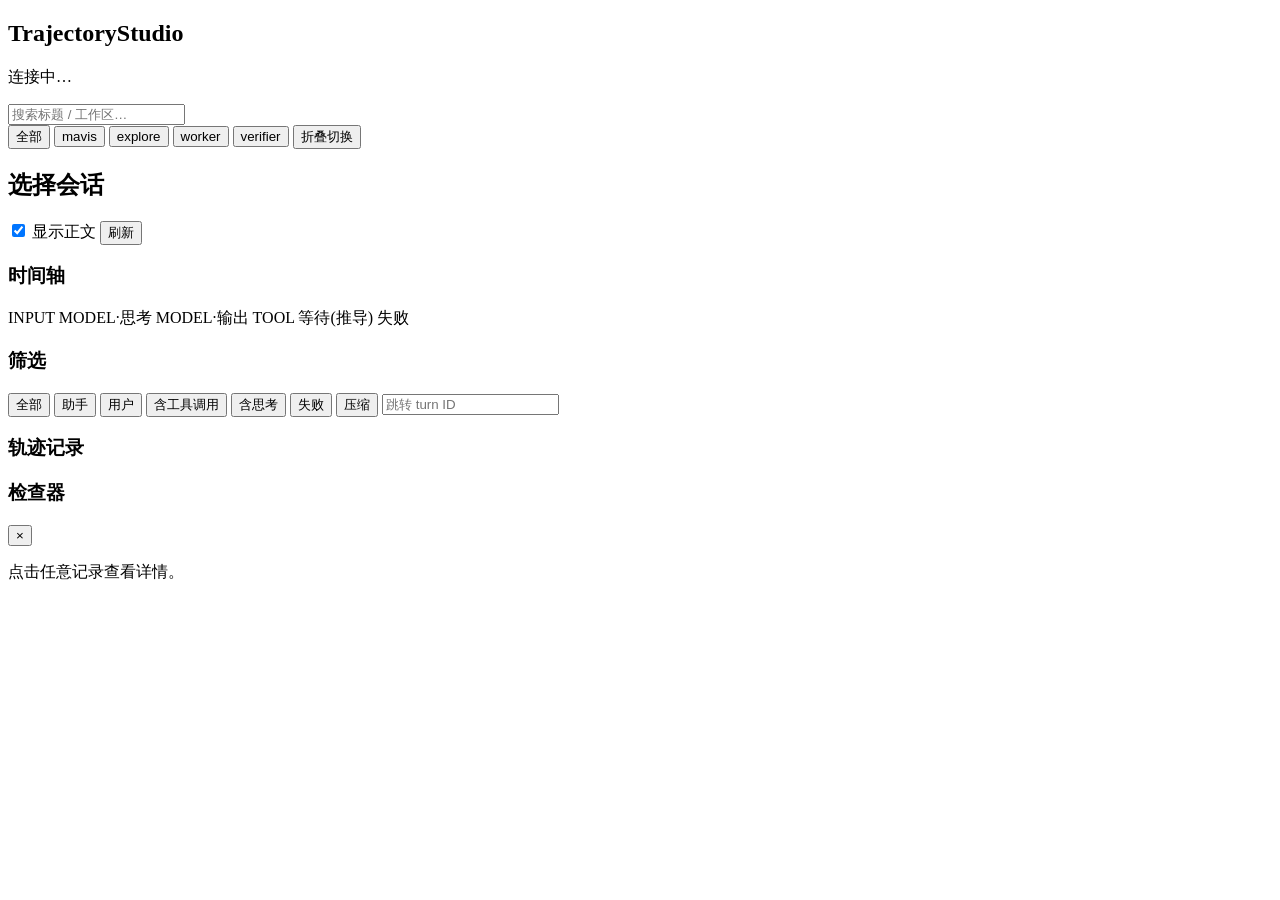
==== plugins/weekbin/mcode-trajectory-studio/web/index.html @ c378b5c9 "Rework the Studio panel: workspace groups, lane timeline, readable records and tasks Four usability " ====
<!doctype html>
<html lang="zh-CN">
<head>
<meta charset="utf-8">
<meta name="viewport" content="width=device-width, initial-scale=1">
<title>MCode Trajectory Studio</title>
<link rel="icon" href="data:image/svg+xml,%3Csvg xmlns='http://www.w3.org/2000/svg' viewBox='0 0 32 32'%3E%3Crect width='32' height='32' rx='7' fill='%230d1014'/%3E%3Crect x='5' y='9' width='14' height='3' rx='1.5' fill='%23b98cff'/%3E%3Crect x='5' y='14.5' width='22' height='3' rx='1.5' fill='%2343c59e'/%3E%3Crect x='5' y='20' width='9' height='3' rx='1.5' fill='%23ffb454'/%3E%3C/svg%3E">
<link rel="stylesheet" href="/style.css">
</head>
<body data-state="loading">

<aside id="sidebar">
  <header class="side-head">
    <h1>Trajectory<span>Studio</span></h1>
    <p id="source-line" class="muted">连接中…</p>
  </header>
  <div class="side-search">
    <input id="search" type="search" placeholder="搜索标题 / 工作区…" autocomplete="off" spellcheck="false">
  </div>
  <div class="side-filters" id="session-filters">
    <button class="chip is-on" data-agent="">全部</button>
    <button class="chip" data-agent="mavis">mavis</button>
    <button class="chip" data-agent="explore">explore</button>
    <button class="chip" data-agent="worker">worker</button>
    <button class="chip" data-agent="verifier">verifier</button>
    <button class="chip ghost-chip" id="collapse-all" title="全部折叠 / 展开">折叠切换</button>
  </div>
  <div id="session-groups" class="session-groups"></div>
</aside>

<main id="main">
  <header id="topbar">
    <div class="topbar-title">
      <h2 id="session-title">选择会话</h2>
      <p id="session-meta" class="muted"></p>
    </div>
    <div class="topbar-controls">
      <label class="toggle" title="关闭后只显示角色、耗时与工具名，不加载正文与入参">
        <input type="checkbox" id="full-detail" checked>
        <span>显示正文</span>
      </label>
      <button id="reload" class="btn">刷新</button>
    </div>
  </header>

  <section id="stats" class="stats"></section>

  <section class="panel">
    <div class="panel-head">
      <h3>时间轴</h3>
      <div class="legend">
        <span class="lg lg-input"></span>INPUT
        <span class="lg lg-think"></span>MODEL·思考
        <span class="lg lg-out"></span>MODEL·输出
        <span class="lg lg-tool"></span>TOOL
        <span class="lg lg-wait"></span>等待(推导)
        <span class="lg lg-err"></span>失败
      </div>
    </div>
    <div id="overview" class="overview"></div>
    <p id="overview-hint" class="muted small overview-hint"></p>
  </section>

  <section class="panel">
    <div class="panel-head">
      <h3>筛选</h3>
      <span id="filter-count" class="muted small"></span>
    </div>
    <div class="filters" id="event-filters">
      <button class="chip is-on" data-filter="all">全部</button>
      <button class="chip" data-filter="assistant">助手</button>
      <button class="chip" data-filter="user">用户</button>
      <button class="chip" data-filter="tools">含工具调用</button>
      <button class="chip" data-filter="thinking">含思考</button>
      <button class="chip" data-filter="failed">失败</button>
      <button class="chip" data-filter="compaction">压缩</button>
      <input id="turn-jump" class="turn-jump" type="search" placeholder="跳转 turn ID" autocomplete="off" spellcheck="false">
    </div>
  </section>

  <section class="panel">
    <div class="panel-head">
      <h3>轨迹记录</h3>
      <span id="record-count" class="muted small"></span>
    </div>
    <div id="records" class="records"></div>
  </section>

  <section id="tasks-wrap" class="panel" hidden>
    <div class="panel-head">
      <h3>后台任务 / 子代理</h3>
      <span id="task-count" class="muted small"></span>
    </div>
    <div id="tasks" class="tasks"></div>
  </section>
</main>

<aside id="inspector" data-open="false">
  <header class="ins-head">
    <h3 id="ins-title">检查器</h3>
    <button id="ins-close" class="btn ghost" aria-label="关闭">×</button>
  </header>
  <div id="ins-body" class="ins-body">
    <p class="muted">点击任意记录查看详情。</p>
  </div>
</aside>

<div id="banner" class="banner" hidden></div>

<script src="/app.js" type="module"></script>
</body>
</html>
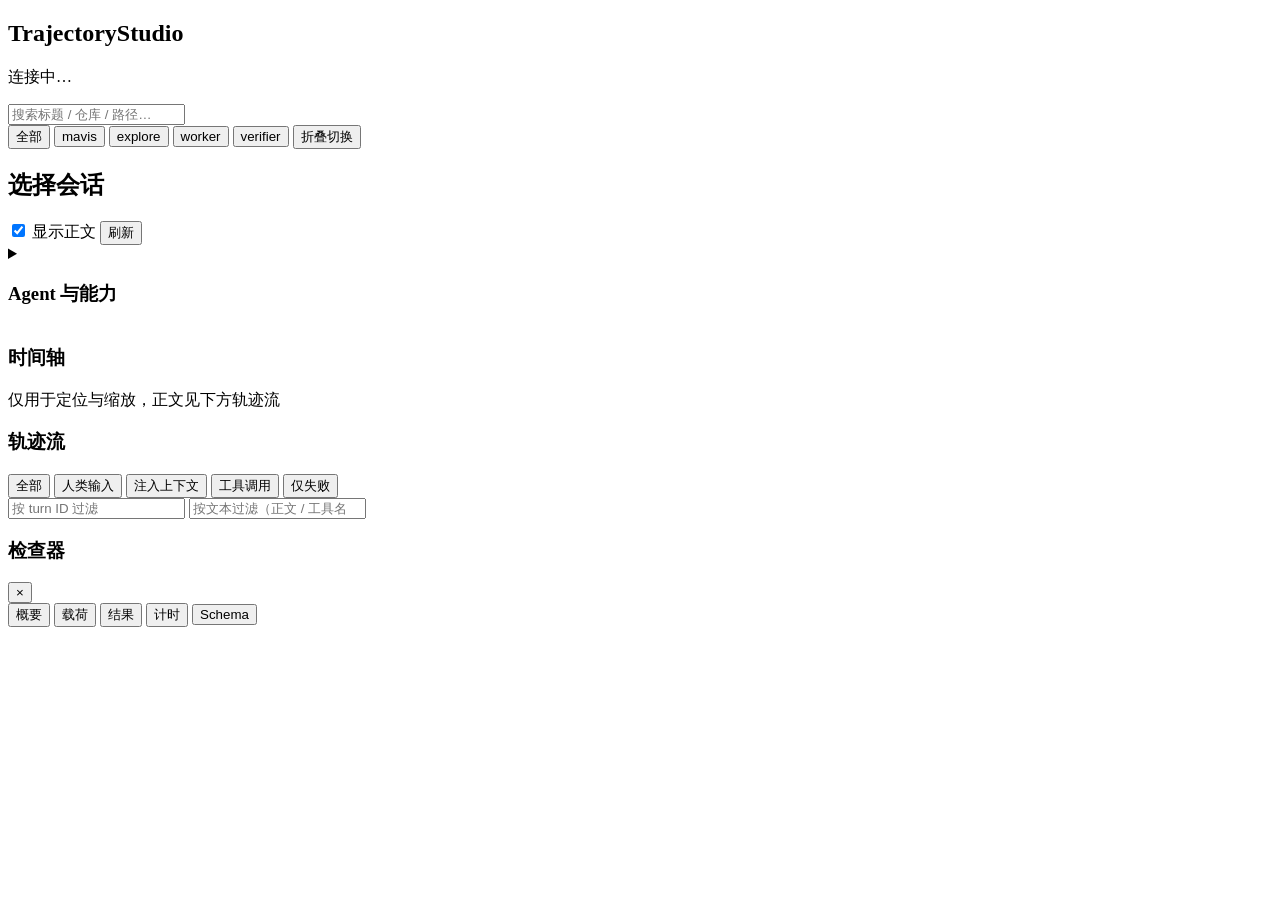
==== commit 7e9a5547: "Restructure the Studio by dimension: git grouping, merged stream, tabbed inspector Three changes dri" ====
--- a/plugins/weekbin/mcode-trajectory-studio/web/index.html
+++ b/plugins/weekbin/mcode-trajectory-studio/web/index.html
@@ -15,7 +15,7 @@
     <p id="source-line" class="muted">连接中…</p>
   </header>
   <div class="side-search">
-    <input id="search" type="search" placeholder="搜索标题 / 工作区…" autocomplete="off" spellcheck="false">
+    <input id="search" type="search" placeholder="搜索标题 / 仓库 / 路径…" autocomplete="off" spellcheck="false">
   </div>
   <div class="side-filters" id="session-filters">
     <button class="chip is-on" data-agent="">全部</button>
@@ -35,6 +35,7 @@
       <p id="session-meta" class="muted"></p>
     </div>
     <div class="topbar-controls">
+      <button id="failure-jump" class="btn danger" hidden></button>
       <label class="toggle" title="关闭后只显示角色、耗时与工具名，不加载正文与入参">
         <input type="checkbox" id="full-detail" checked>
         <span>显示正文</span>
@@ -43,19 +44,20 @@
     </div>
   </header>
 
+  <details id="capability" class="panel capability">
+    <summary class="panel-head">
+      <h3>Agent 与能力</h3>
+      <span id="cap-summary" class="muted small"></span>
+    </summary>
+    <div id="cap-body" class="cap-body"></div>
+  </details>
+
   <section id="stats" class="stats"></section>
 
   <section class="panel">
     <div class="panel-head">
       <h3>时间轴</h3>
-      <div class="legend">
-        <span class="lg lg-input"></span>INPUT
-        <span class="lg lg-think"></span>MODEL·思考
-        <span class="lg lg-out"></span>MODEL·输出
-        <span class="lg lg-tool"></span>TOOL
-        <span class="lg lg-wait"></span>等待(推导)
-        <span class="lg lg-err"></span>失败
-      </div>
+      <span class="muted small">仅用于定位与缩放，正文见下方轨迹流</span>
     </div>
     <div id="overview" class="overview"></div>
     <p id="overview-hint" class="muted small overview-hint"></p>
@@ -63,46 +65,40 @@
 
   <section class="panel">
     <div class="panel-head">
-      <h3>筛选</h3>
-      <span id="filter-count" class="muted small"></span>
+      <h3>轨迹流</h3>
+      <div class="stream-tools">
+        <span id="record-count" class="muted small"></span>
+        <button class="chip is-on" data-filter="all">全部</button>
+        <button class="chip" data-filter="human">人类输入</button>
+        <button class="chip" data-filter="injected">注入上下文</button>
+        <button class="chip" data-filter="tools">工具调用</button>
+        <button class="chip" data-filter="failed">仅失败</button>
+      </div>
     </div>
-    <div class="filters" id="event-filters">
-      <button class="chip is-on" data-filter="all">全部</button>
-      <button class="chip" data-filter="assistant">助手</button>
-      <button class="chip" data-filter="user">用户</button>
-      <button class="chip" data-filter="tools">含工具调用</button>
-      <button class="chip" data-filter="thinking">含思考</button>
-      <button class="chip" data-filter="failed">失败</button>
-      <button class="chip" data-filter="compaction">压缩</button>
-      <input id="turn-jump" class="turn-jump" type="search" placeholder="跳转 turn ID" autocomplete="off" spellcheck="false">
+    <div class="filters">
+      <input id="turn-jump" class="turn-jump" type="search" placeholder="按 turn ID 过滤" autocomplete="off" spellcheck="false">
+      <input id="text-filter" class="turn-jump" type="search" placeholder="按文本过滤（正文 / 工具名 / 入参 / 结果）" autocomplete="off" spellcheck="false">
     </div>
-  </section>
-
-  <section class="panel">
-    <div class="panel-head">
-      <h3>轨迹记录</h3>
-      <span id="record-count" class="muted small"></span>
-    </div>
-    <div id="records" class="records"></div>
-  </section>
-
-  <section id="tasks-wrap" class="panel" hidden>
-    <div class="panel-head">
-      <h3>后台任务 / 子代理</h3>
-      <span id="task-count" class="muted small"></span>
-    </div>
-    <div id="tasks" class="tasks"></div>
+    <div id="stream" class="stream"></div>
   </section>
 </main>
 
 <aside id="inspector" data-open="false">
   <header class="ins-head">
-    <h3 id="ins-title">检查器</h3>
+    <div class="ins-title-wrap">
+      <h3 id="ins-title">检查器</h3>
+      <p id="ins-sub" class="muted small"></p>
+    </div>
     <button id="ins-close" class="btn ghost" aria-label="关闭">×</button>
   </header>
-  <div id="ins-body" class="ins-body">
-    <p class="muted">点击任意记录查看详情。</p>
-  </div>
+  <nav id="ins-tabs" class="ins-tabs" role="tablist">
+    <button class="ins-tab is-on" data-tab="summary" role="tab">概要</button>
+    <button class="ins-tab" data-tab="payload" role="tab">载荷</button>
+    <button class="ins-tab" data-tab="result" role="tab">结果</button>
+    <button class="ins-tab" data-tab="timing" role="tab">计时</button>
+    <button class="ins-tab" data-tab="schema" role="tab">Schema</button>
+  </nav>
+  <div id="ins-body" class="ins-body"></div>
 </aside>
 
 <div id="banner" class="banner" hidden></div>
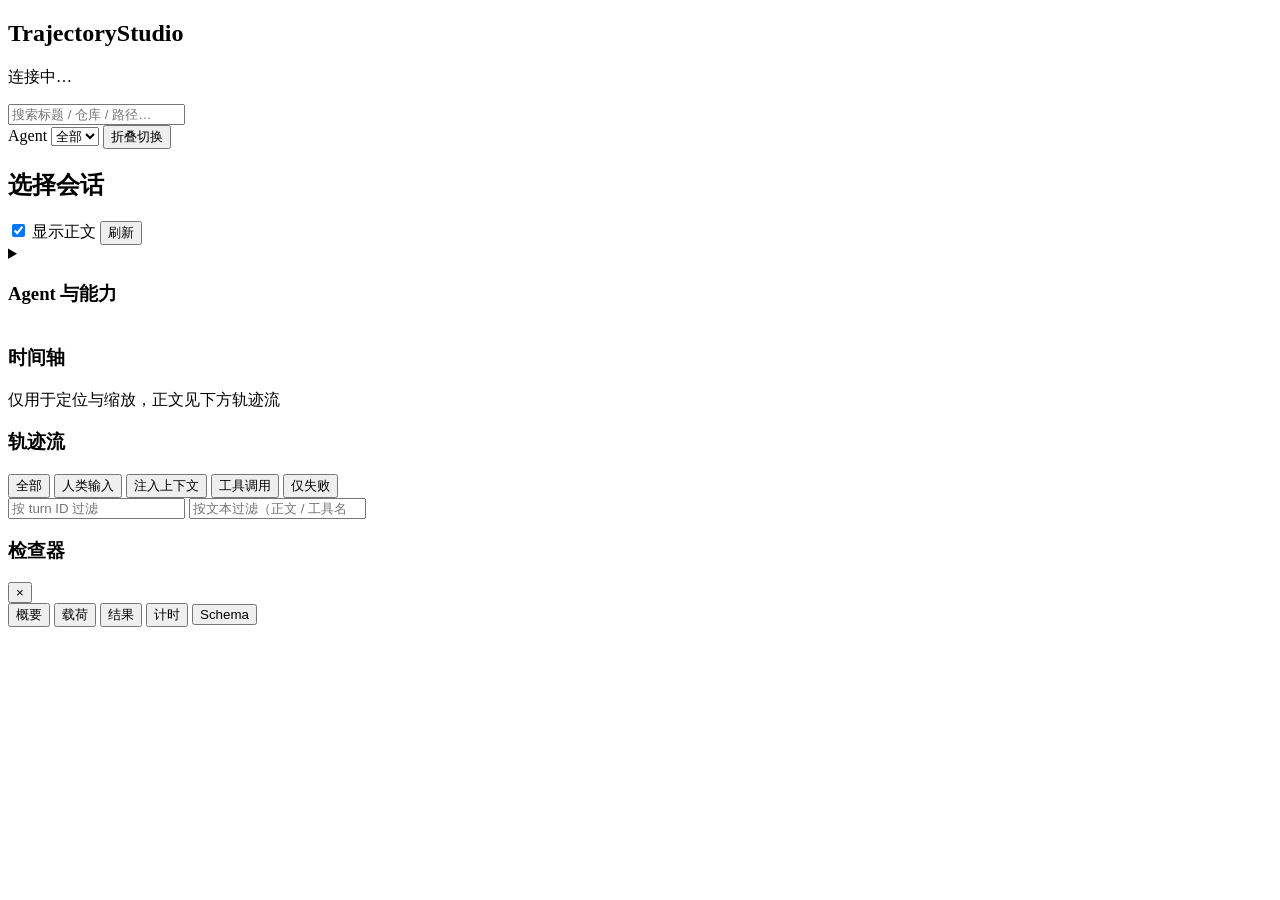
==== commit 748538a7: "Cut session switching from ~700ms to ~120ms and refine the sidebar Measured before optimising: the s" ====
--- a/plugins/weekbin/mcode-trajectory-studio/web/index.html
+++ b/plugins/weekbin/mcode-trajectory-studio/web/index.html
@@ -17,12 +17,13 @@
   <div class="side-search">
     <input id="search" type="search" placeholder="搜索标题 / 仓库 / 路径…" autocomplete="off" spellcheck="false">
   </div>
-  <div class="side-filters" id="session-filters">
-    <button class="chip is-on" data-agent="">全部</button>
-    <button class="chip" data-agent="mavis">mavis</button>
-    <button class="chip" data-agent="explore">explore</button>
-    <button class="chip" data-agent="worker">worker</button>
-    <button class="chip" data-agent="verifier">verifier</button>
+  <div class="side-filters">
+    <label class="agent-filter">
+      <span class="agent-filter-label">Agent</span>
+      <select id="agent-select" aria-label="按 Agent 筛选会话">
+        <option value="">全部</option>
+      </select>
+    </label>
     <button class="chip ghost-chip" id="collapse-all" title="全部折叠 / 展开">折叠切换</button>
   </div>
   <div id="session-groups" class="session-groups"></div>
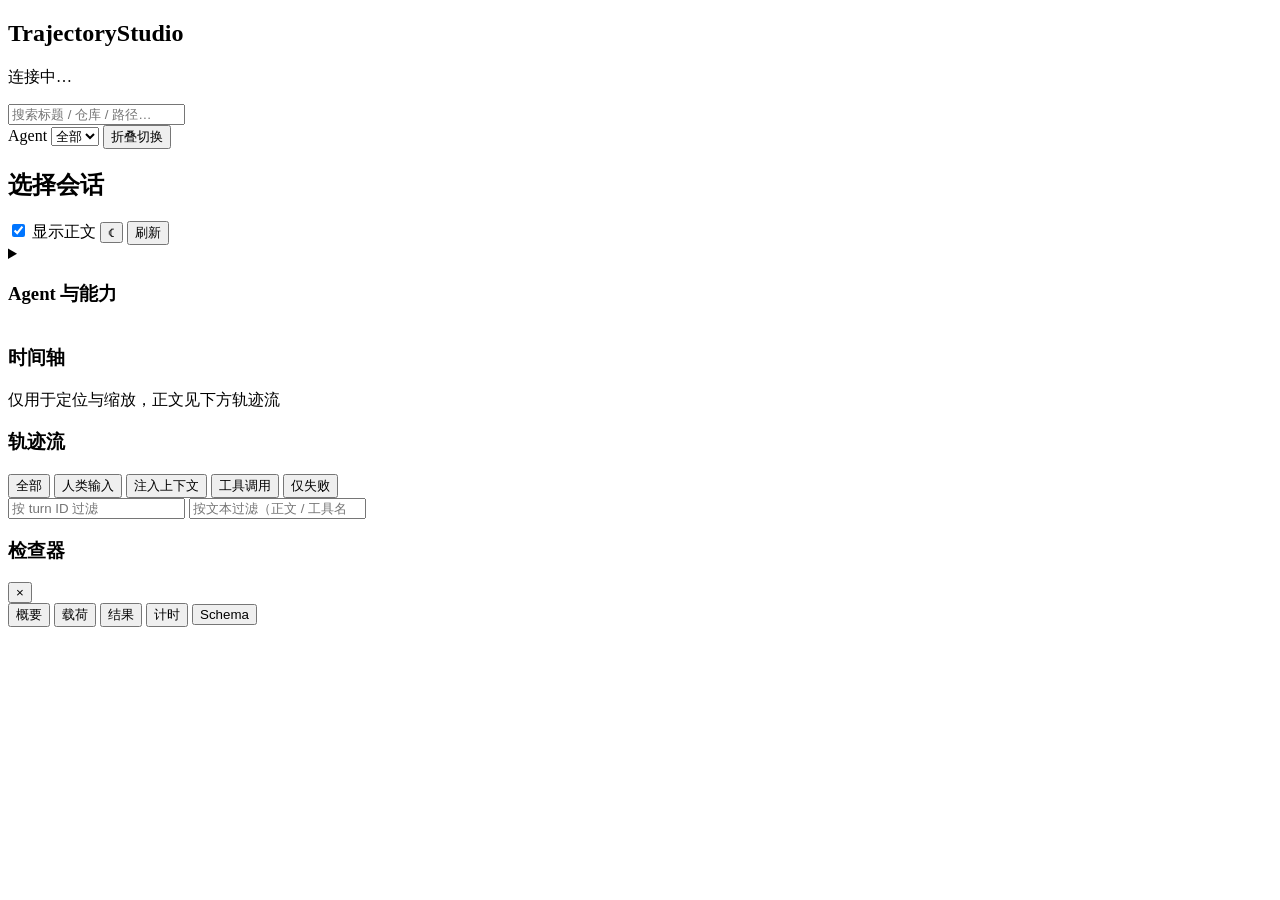
==== commit 148d79e8: "Unify the stream, add themes, and fix two silent bugs found by measuring Visual and interaction requ" ====
--- a/plugins/weekbin/mcode-trajectory-studio/web/index.html
+++ b/plugins/weekbin/mcode-trajectory-studio/web/index.html
@@ -41,12 +41,14 @@
         <input type="checkbox" id="full-detail" checked>
         <span>显示正文</span>
       </label>
+      <button id="theme-toggle" class="btn icon-btn" title="切换浅色 / 深色主题" aria-label="切换主题">☾</button>
       <button id="reload" class="btn">刷新</button>
     </div>
   </header>
 
   <details id="capability" class="panel capability">
     <summary class="panel-head">
+      <span class="summary-caret" aria-hidden="true"></span>
       <h3>Agent 与能力</h3>
       <span id="cap-summary" class="muted small"></span>
     </summary>
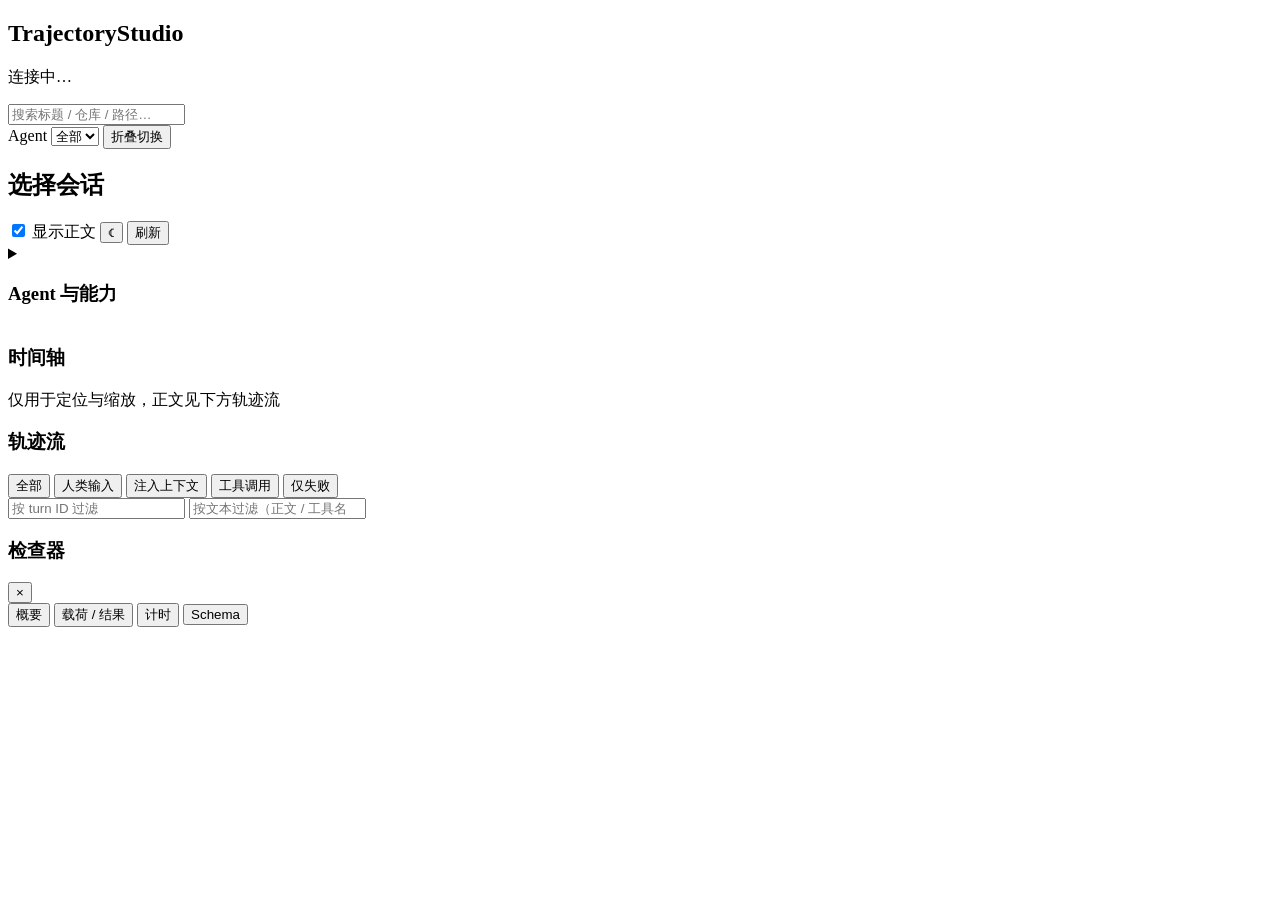
==== commit 2e3f214f: "Align the stream columns and merge payload with result Three fixes, one of which was a layout bug my" ====
--- a/plugins/weekbin/mcode-trajectory-studio/web/index.html
+++ b/plugins/weekbin/mcode-trajectory-studio/web/index.html
@@ -96,8 +96,7 @@
   </header>
   <nav id="ins-tabs" class="ins-tabs" role="tablist">
     <button class="ins-tab is-on" data-tab="summary" role="tab">概要</button>
-    <button class="ins-tab" data-tab="payload" role="tab">载荷</button>
-    <button class="ins-tab" data-tab="result" role="tab">结果</button>
+    <button class="ins-tab" data-tab="payload" role="tab">载荷 / 结果</button>
     <button class="ins-tab" data-tab="timing" role="tab">计时</button>
     <button class="ins-tab" data-tab="schema" role="tab">Schema</button>
   </nav>
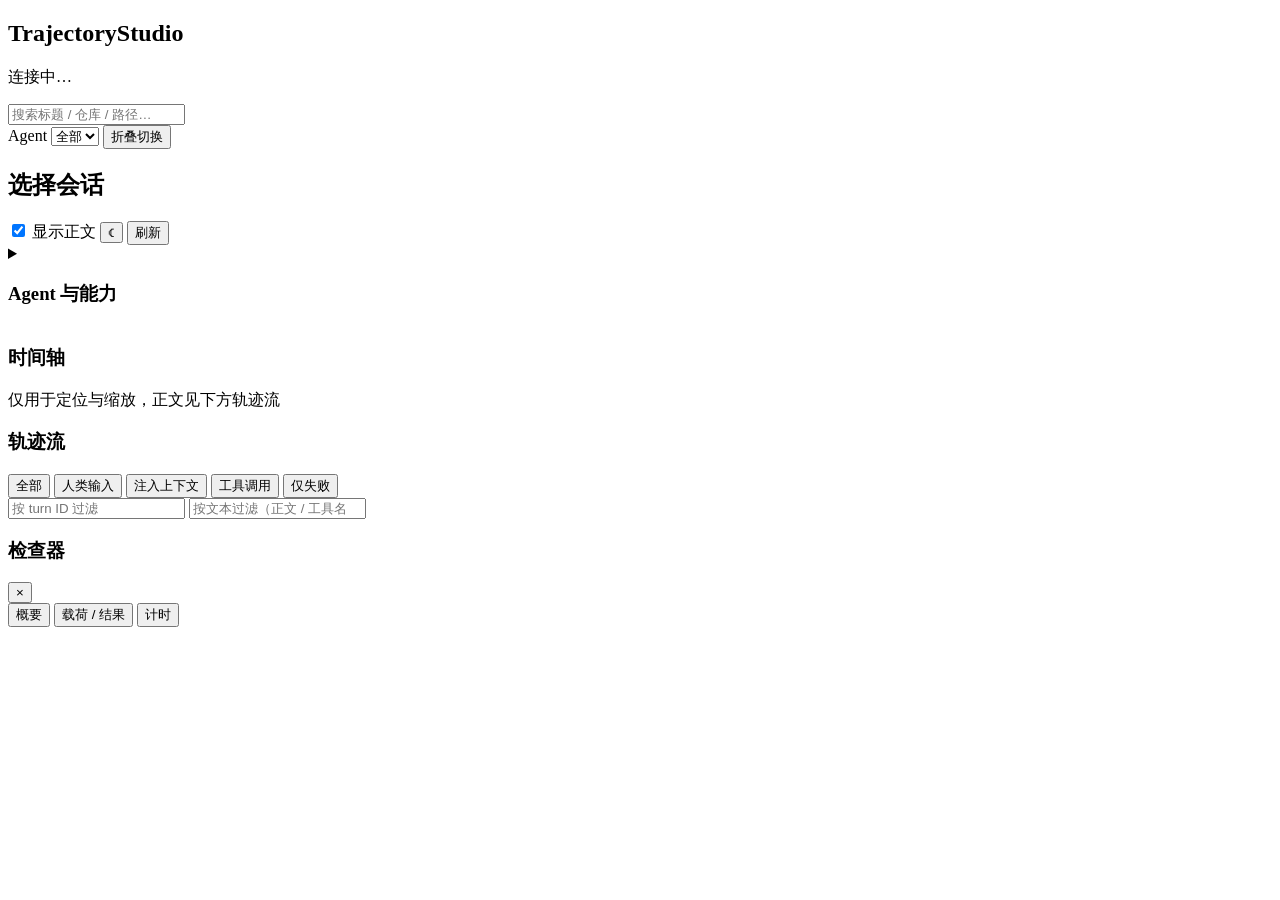
==== commit 8b7cd943: "Add mcode-trajectory-studio: read-only session trajectory inspection A read-only flight recorder for" ====
--- a/plugins/weekbin/mcode-trajectory-studio/web/index.html
+++ b/plugins/weekbin/mcode-trajectory-studio/web/index.html
@@ -98,7 +98,6 @@
     <button class="ins-tab is-on" data-tab="summary" role="tab">概要</button>
     <button class="ins-tab" data-tab="payload" role="tab">载荷 / 结果</button>
     <button class="ins-tab" data-tab="timing" role="tab">计时</button>
-    <button class="ins-tab" data-tab="schema" role="tab">Schema</button>
   </nav>
   <div id="ins-body" class="ins-body"></div>
 </aside>
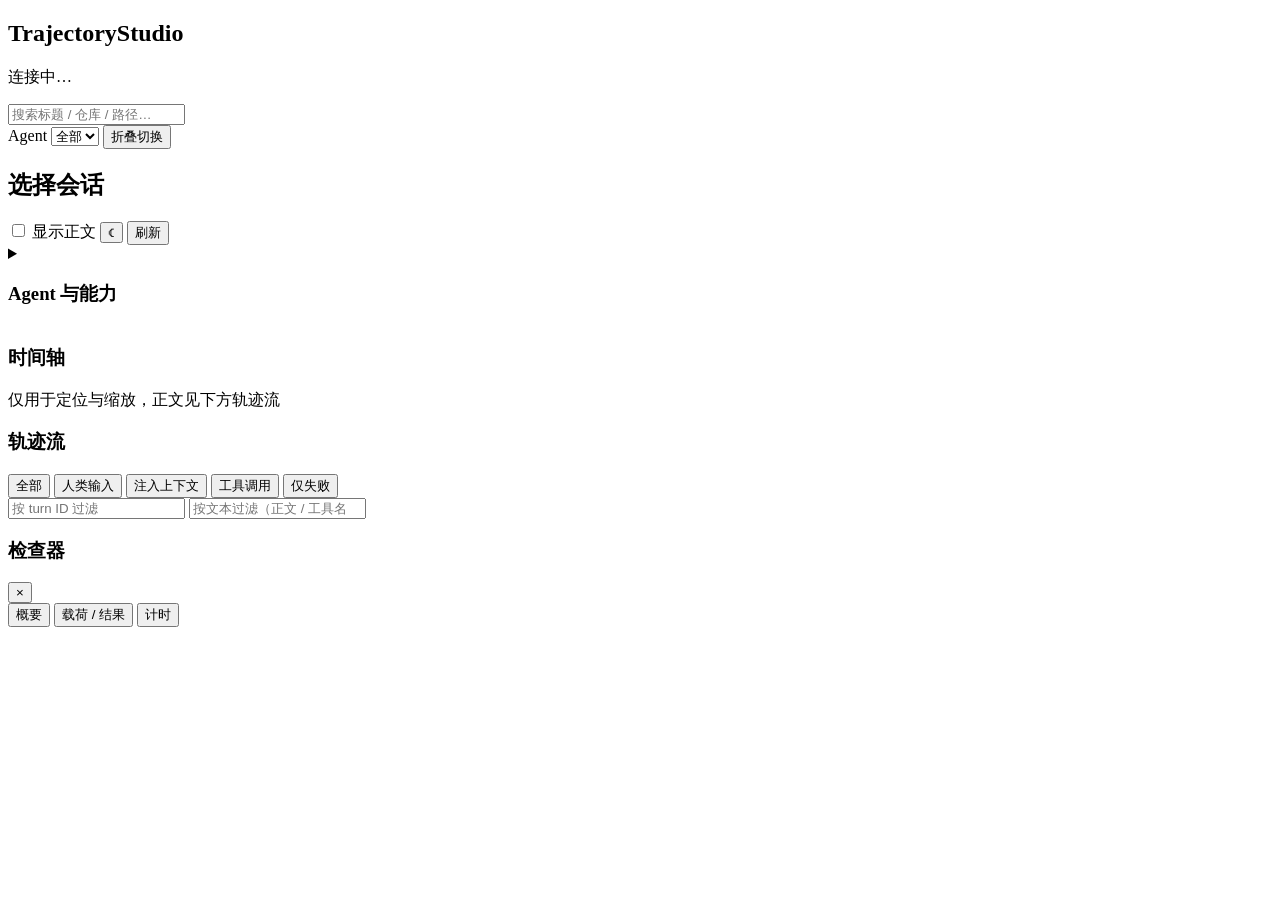
==== commit 4dd8dd4a: "fix(mcode-trajectory-studio): close the confidentiality, bounding and JSONL-reporting defects One co" ====
--- a/plugins/weekbin/mcode-trajectory-studio/web/index.html
+++ b/plugins/weekbin/mcode-trajectory-studio/web/index.html
@@ -37,8 +37,8 @@
     </div>
     <div class="topbar-controls">
       <button id="failure-jump" class="btn danger" hidden></button>
-      <label class="toggle" title="关闭后只显示角色、耗时与工具名，不加载正文与入参">
-        <input type="checkbox" id="full-detail" checked>
+      <label class="toggle" title="开启后才加载正文与入参；默认只显示角色、耗时与工具名">
+        <input type="checkbox" id="full-detail">
         <span>显示正文</span>
       </label>
       <button id="theme-toggle" class="btn icon-btn" title="切换浅色 / 深色主题" aria-label="切换主题">☾</button>
